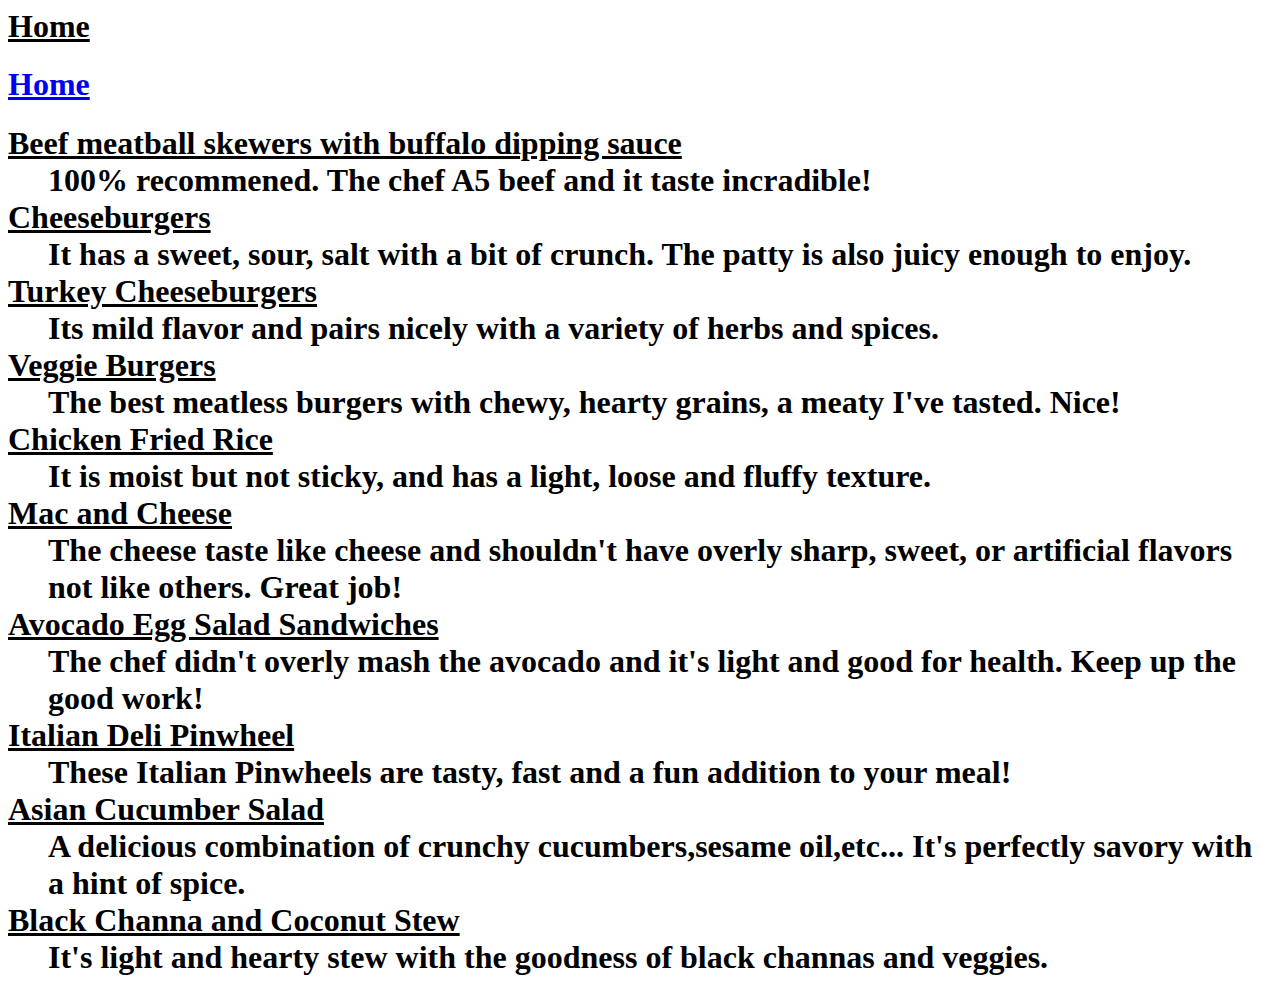
==== Ari's Café Lunch Reviews.html @ 0bd4a1d9 "Add files via upload" ====
<html>
    <head>
        <title> Ari's Café </title>
        <link rel="stylesheet" href="Home styles.css">
        </head>
    <body> 
        <h1 class="sub-headings"><u> Home </h1></u>

        <h1 class="reviews"><h1 class="reviews"><a href="Ari's Café .html"> Home </a></h1>
        <h1 class="reviews">

            <u><dt> Beef meatball skewers with buffalo dipping sauce </dt></u>
            <dd> 100% recommened. The chef A5 beef and it taste incradible!</dd>

            <u><dt> Cheeseburgers </dt></u>
            <dd> It has a sweet, sour, salt with a bit of crunch. The patty is also juicy enough to enjoy.</dd>

            <u><dt> Turkey Cheeseburgers </dt></u>
            <dd> Its mild flavor and pairs nicely with a variety of herbs and spices.</dd>

            <u><dt> Veggie Burgers </dt></u>
            <dd> The best meatless burgers with chewy, hearty grains, a meaty I've tasted. Nice!</dd>

            <u><dt> Chicken Fried Rice </dt></u>
            <dd> It is moist but not sticky, and has a light, loose and fluffy texture. </dd>

            <u><dt> Mac and Cheese </dt></u>
            <dd> The cheese taste like cheese and shouldn't have overly sharp, sweet, or artificial flavors not like others. Great job!</dd>

            <u><dt> Avocado Egg Salad Sandwiches </dt></u>
            <dd> The chef didn't overly mash the avocado and it's light and good for health. Keep up the good work! </dd>

            <u><dt> Italian Deli Pinwheel </dt></u>
            <dd> These Italian Pinwheels are tasty, fast and a fun addition to your meal! </dd>

            <u><dt> Asian Cucumber Salad </dt></u>
            <dd> A delicious combination of crunchy cucumbers,sesame oil,etc... It's perfectly savory with a hint of spice. </dd>

            <u><dt> Black Channa and Coconut Stew </dt></u>
            <dd> It's light and hearty stew with the goodness of black channas and veggies. </dd>
        </h1>
    </body>
</html>
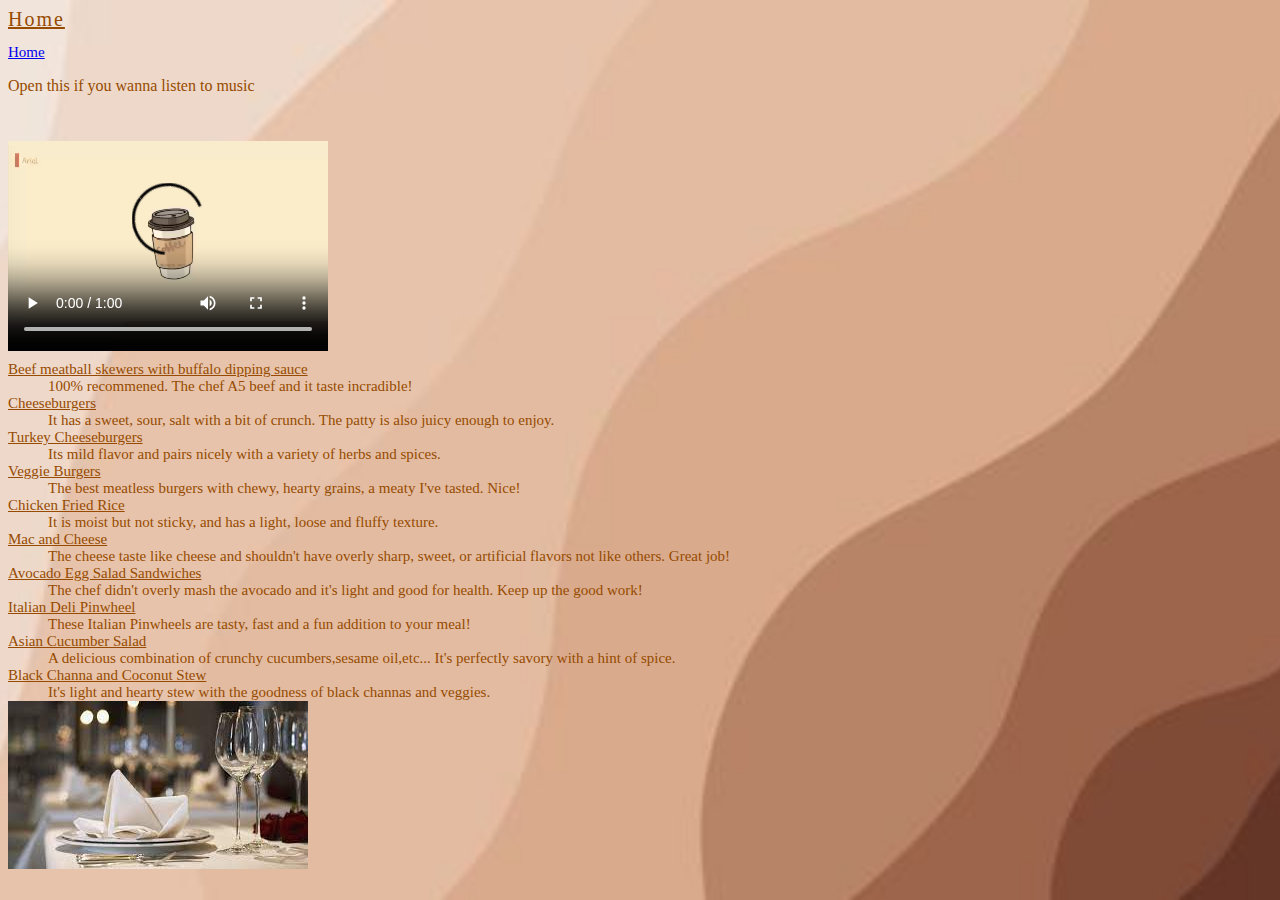
==== commit a121d35c: "Add files via upload" ====
--- a/Ari's Café Lunch Reviews.html
+++ b/Ari's Café Lunch Reviews.html
@@ -6,7 +6,13 @@
     <body> 
         <h1 class="sub-headings"><u> Home </h1></u>
 
-        <h1 class="reviews"><h1 class="reviews"><a href="Ari's Café .html"> Home </a></h1>
+        <h1 class="reviews"><h1 class="reviews">
+            <a href="index.html"> Home </a></h1>
+        
+            <p><font color="#964B00"> Open this if you wanna listen to music</p></font>
+            <video width="320" height="240" controls>
+            <source src= "Chill musics.mp4" type= "video/mp4">
+        </video>
         <h1 class="reviews">
 
             <u><dt> Beef meatball skewers with buffalo dipping sauce </dt></u>
@@ -38,6 +44,8 @@
 
             <u><dt> Black Channa and Coconut Stew </dt></u>
             <dd> It's light and hearty stew with the goodness of black channas and veggies. </dd>
+
+            <img src="[data-uri]">
         </h1>
     </body>
 </html>--- a/Home styles.css
+++ b/Home styles.css
@@ -0,0 +1,74 @@
+.headings{
+    color:#964B00;
+    font-family: Comic Sans MS;
+    font-weight: 1000;
+    letter-spacing: 5px;
+    text-align: center;
+    font-size: 50;
+}
+.sub-headings{
+    color:	#964B00;
+    font-family: Comic Sans MS;
+    font-weight: 10;
+    letter-spacing: 2px;
+    text-align: left;
+    font-size: 20;
+}
+.breakfast{
+    color: #000000;
+    font-family: Comic Sans MS;
+    font-weight: 10;
+    letter-spacing: 1px;
+    text-align: left;
+    font-size: 15;   
+    
+}
+.lunch{
+    color: #000000;
+    font-family: Comic Sans MS;
+    font-weight: 10;
+    letter-spacing: 1px;
+    text-align: left;
+    font-size: 15; 
+}
+.drinks{
+    color: #000000;
+    font-family: Comic Sans MS;
+    font-weight: 10;
+    letter-spacing: 1px;
+    text-align: left;
+    font-size: 15; 
+}
+.reviews{
+    color: #964B00;
+    font-family: Comic Sans MS;
+    font-weight: 10;
+    text-align: left;
+    font-size: 15;
+}
+.links{
+    font-family: Comic Sans MS;
+    font-weight: 10;
+    font-size: 15;
+    border-radius: 25px;
+  background-color: #df9952;
+  border: none;
+  color: white;
+  padding: 15px 32px;
+  text-align: right;
+  text-decoration: none;
+  display: inline-block;
+  font-size: 16px;
+  box-shadow: 2px 2px rgb(0, 0, 0);
+  
+}
+.img{
+    border-radius: 50%;
+}
+body{
+    background-image:url("cafe-wallpaper.jpg");
+    background-repeat: no-repeat;
+    background-size: cover;
+    background-position: center ;
+
+}